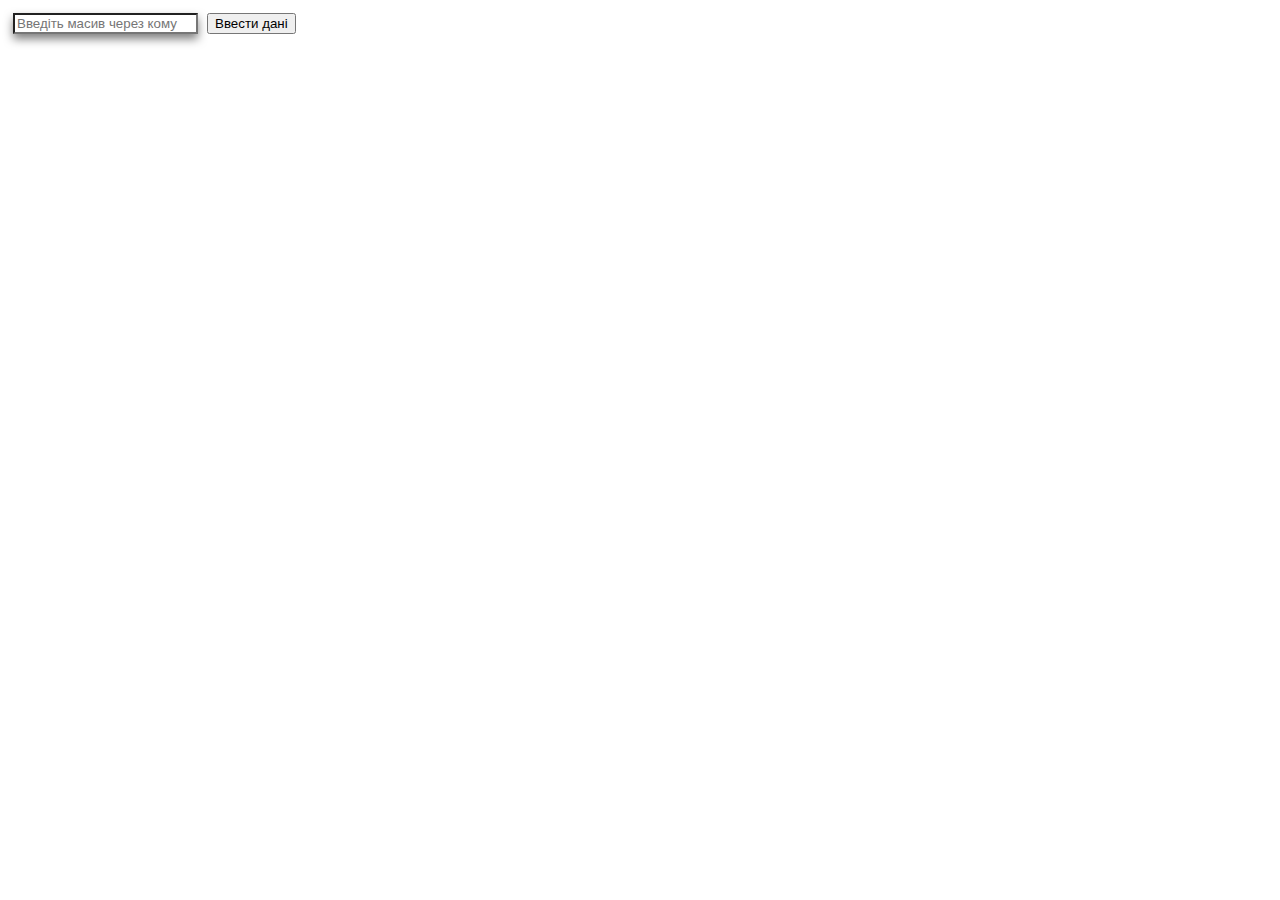
==== lab3var4/task1/index.html @ 47dad35d "25kt" ====
﻿<!DOCTYPE html>
<html>
<head>
	<title>lab3task1</title>
</head>
<link rel="stylesheet" type="text/css" href="style.css">
<body>
	<form name="inputArray" action="123.php" method="post">
		<input type="text" name="array" class="input" placeholder = "Введіть масив через кому">
		<button name="input">Ввести дані</button>
	</form>
</body>
</html>
---- lab3var4/task1/style.css ----
.input{
	box-shadow: 0 5px 10px rgba(0,0,0,0.5);
	margin: 5px;
}
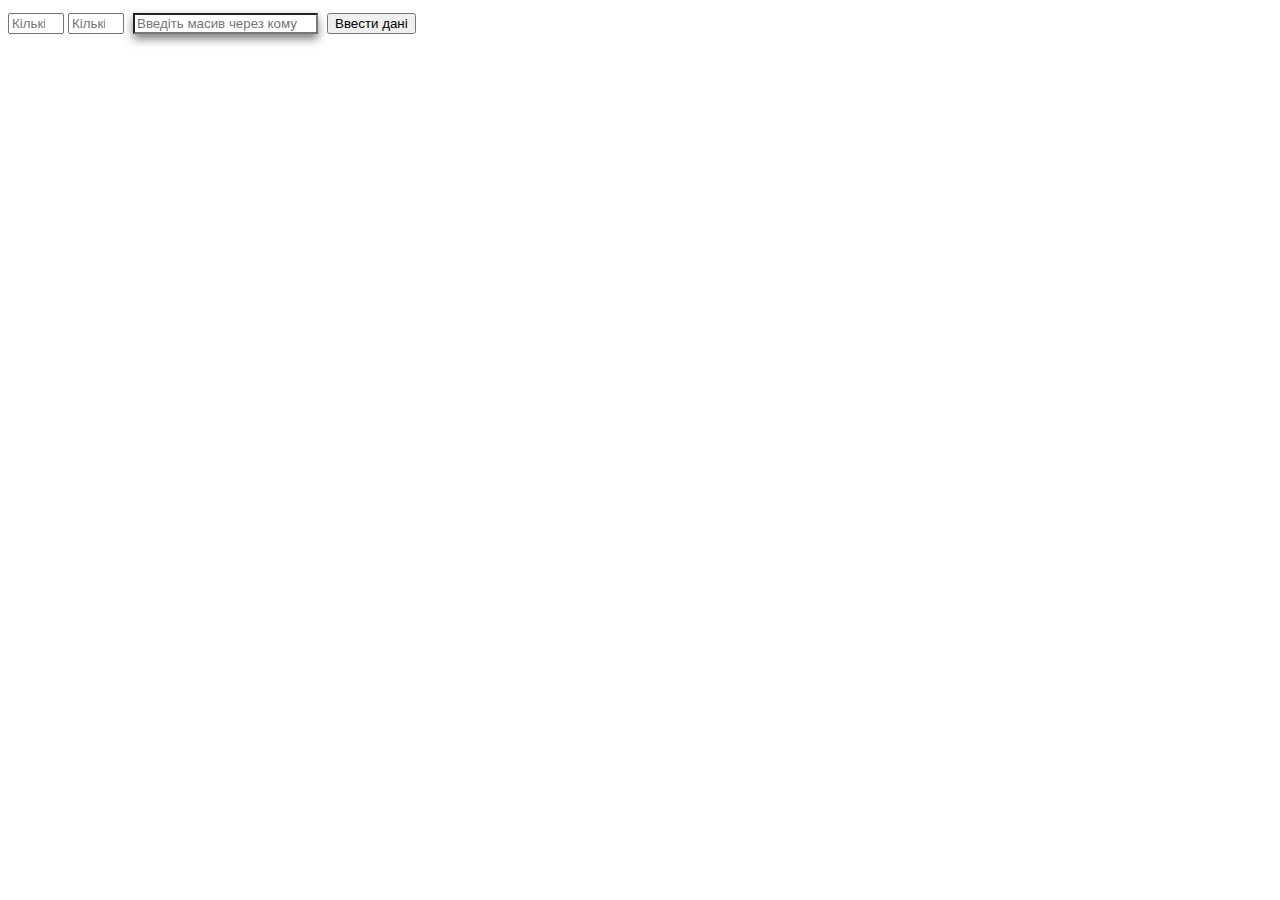
==== commit c1ab24cd: "with size" ====
--- a/lab3var4/task1/index.html
+++ b/lab3var4/task1/index.html
@@ -1,4 +1,4 @@
-﻿<!DOCTYPE html>
+<!DOCTYPE html>
 <html>
 <head>
 	<title>lab3task1</title>
@@ -6,8 +6,10 @@
 <link rel="stylesheet" type="text/css" href="style.css">
 <body>
 	<form name="inputArray" action="123.php" method="post">
+		<input type="number" max="21" name="i" min="0" placeholder="Кількість рядків">
+		<input type="number" max="21" name="j" min="0" placeholder="Кількість стовпців">
 		<input type="text" name="array" class="input" placeholder = "Введіть масив через кому">
 		<button name="input">Ввести дані</button>
 	</form>
 </body>
-</html>+</html>
